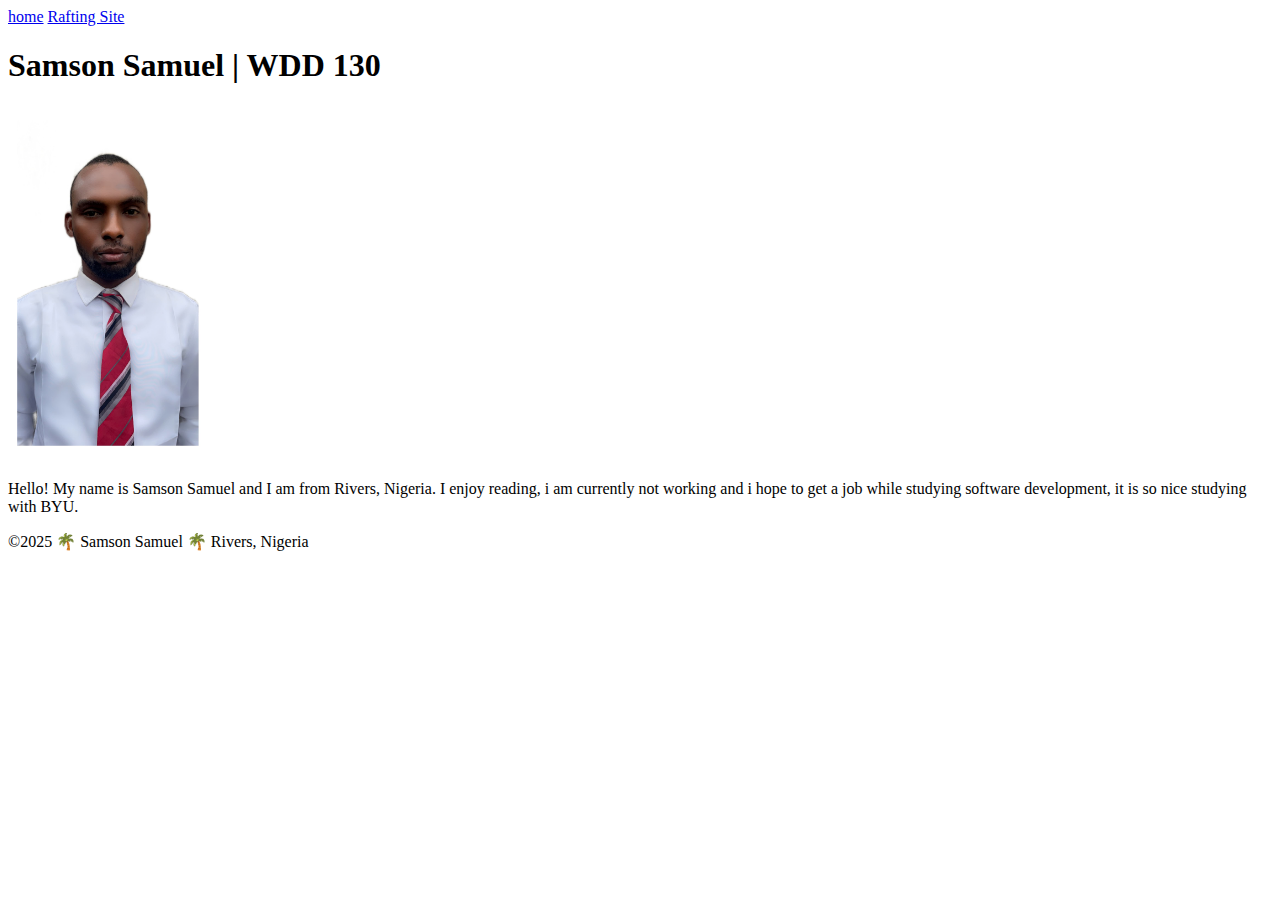
==== index.html @ 3be898f3 "first commit" ====
<!DOCTYPE html>
<html lang="en-us">
    <head>
      <meta charset="utf-8">
      <meta name="viewport" content="width=device-width,initial-scale=1.0">
      <title>Samson Samuel | WDD 130</title>
     </head>
     <body>
       <header>      
         <nav>
           <a href="#">home</a>
           <a href="wwr">Rafting Site</a>
         </nav>
         </header>
        <main>
          <h1>Samson Samuel | WDD 130</h1>
          <img src="images/profile.jpg.jpeg" alt="Hello, my name is Samson Samuel" width="200">
          <p>Hello! My name is Samson Samuel and I am from Rivers, Nigeria. I enjoy reading, i am currently not working and
            i hope to get a job while studying software development, it is so nice studying with BYU. </p>
          </main>
        <footer>
          <p>©2025 🌴 Samson Samuel 🌴 Rivers, Nigeria</p>
        </footer>
        </body>
</html>
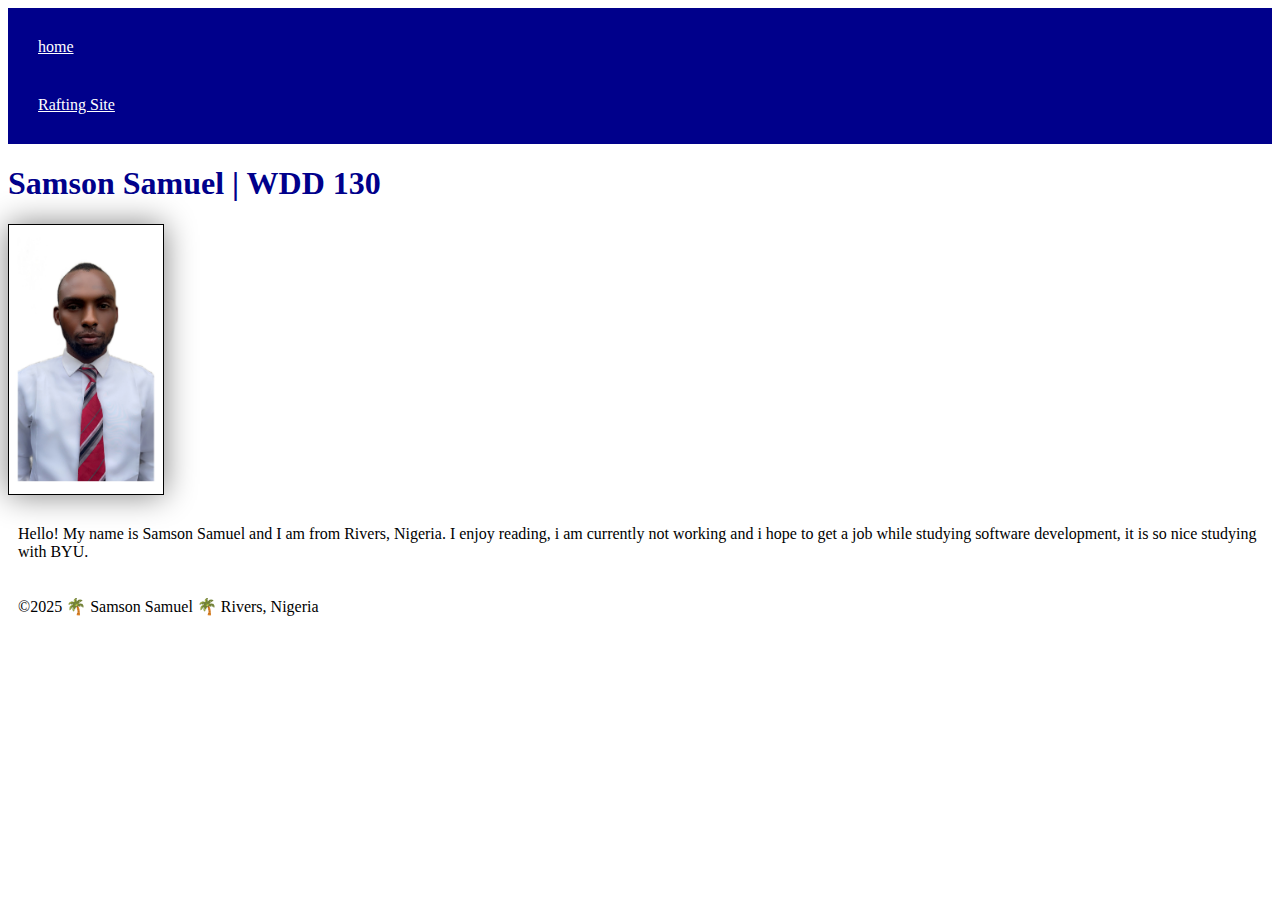
==== commit 3f03a165: "styles" ====
--- a/index.html
+++ b/index.html
@@ -4,6 +4,7 @@
       <meta charset="utf-8">
       <meta name="viewport" content="width=device-width,initial-scale=1.0">
       <title>Samson Samuel | WDD 130</title>
+      <link rel="stylesheet" href="styles/styles.css">
      </head>
      <body>
        <header>      
--- a/styles/styles.css
+++ b/styles/styles.css
@@ -0,0 +1,22 @@
+nav {
+  background-color: darkblue;
+  padding: 10px;
+}
+nav a {
+    color: white;
+    display: block;
+    padding: 20px;
+}
+h1 {
+   color: darkblue;
+}
+img {
+    width: 150px;
+    height: auto;
+    border: 1px solid black;
+    padding: 2px;
+    box-shadow: 0 0 30px gray;
+}
+p {
+  padding: 10px;
+}
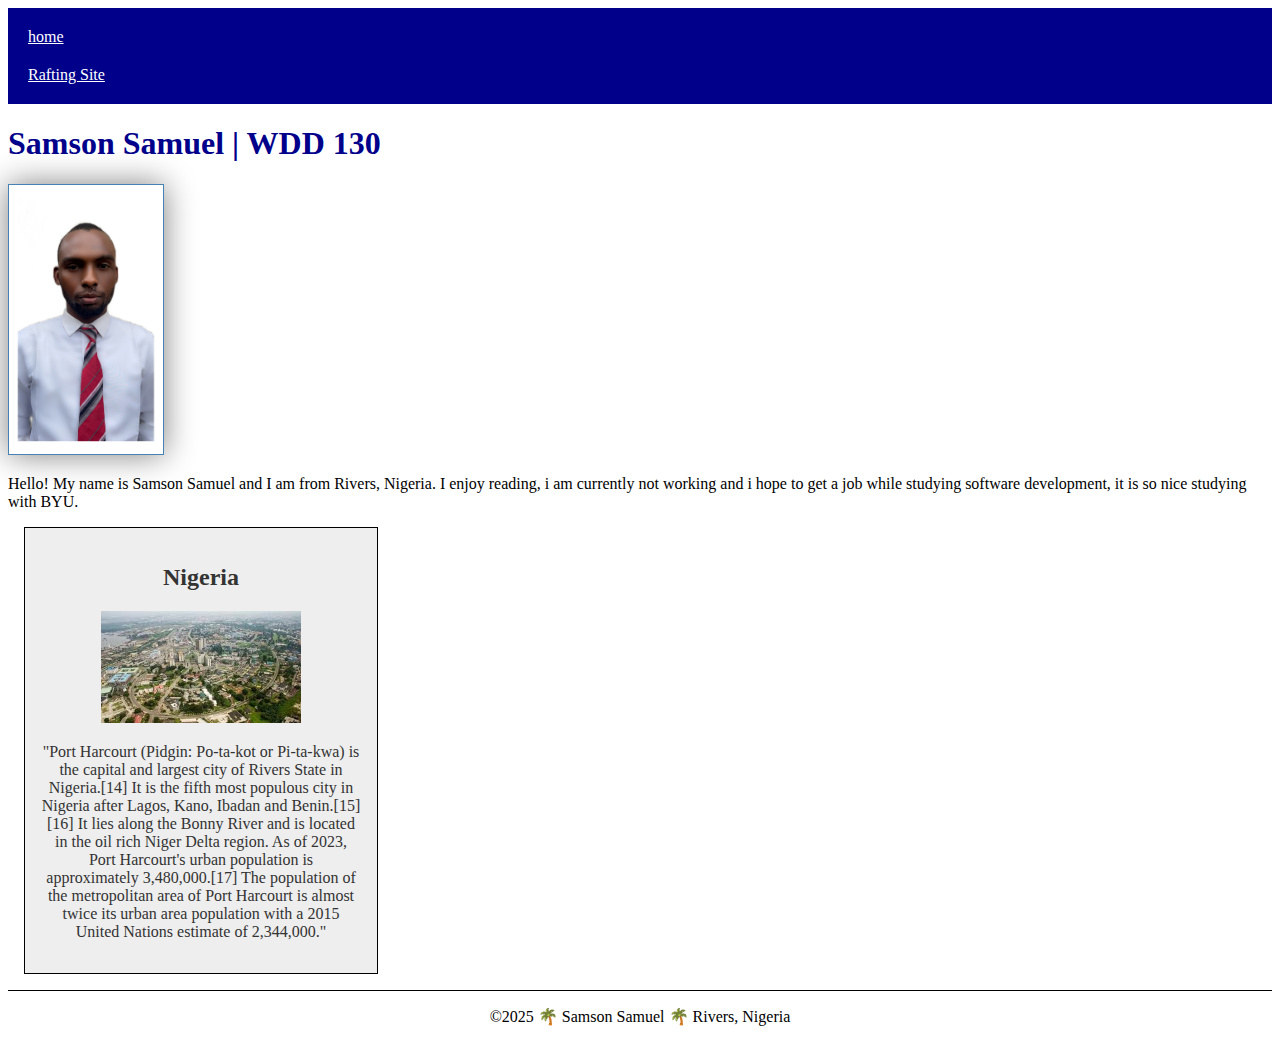
==== commit 3ef95331: "index.html" ====
--- a/index.html
+++ b/index.html
@@ -1,9 +1,12 @@
 <!DOCTYPE html>
 <html lang="en-us">
+
     <head>
       <meta charset="utf-8">
       <meta name="viewport" content="width=device-width,initial-scale=1.0">
       <title>Samson Samuel | WDD 130</title>
+      <meta name="description" content="Samson Samuel's BYU-Idaho WDD 130 course home page">
+      <meta name="author" content="Samson Samuel">
       <link rel="stylesheet" href="styles/styles.css">
      </head>
      <body>
@@ -15,10 +18,15 @@
          </header>
         <main>
           <h1>Samson Samuel | WDD 130</h1>
-          <img src="images/profile.jpg.jpeg" alt="Hello, my name is Samson Samuel" width="200">
+          <img src="images/profile.jpeg" alt="Hello, my name is Samson Samuel" width="200">
           <p>Hello! My name is Samson Samuel and I am from Rivers, Nigeria. I enjoy reading, i am currently not working and
             i hope to get a job while studying software development, it is so nice studying with BYU. </p>
           </main>
+          <aside>
+            <h2>Nigeria</h2>
+            <img src="images/nigeria-portharcourt.jpeg" alt="River's Port Harcourt">
+            <p> "Port Harcourt (Pidgin: Po-ta-kot or Pi-ta-kwa) is the capital and largest city of Rivers State in Nigeria.[14] It is the fifth most populous city in Nigeria after Lagos, Kano, Ibadan and Benin.[15][16] It lies along the Bonny River and is located in the oil rich Niger Delta region. As of 2023, Port Harcourt's urban population is approximately 3,480,000.[17] The population of the metropolitan area of Port Harcourt is almost twice its urban area population with a 2015 United Nations estimate of 2,344,000."</p>
+            </aside>
         <footer>
           <p>©2025 🌴 Samson Samuel 🌴 Rivers, Nigeria</p>
         </footer>
--- a/styles/styles.css
+++ b/styles/styles.css
@@ -4,19 +4,38 @@
 }
 nav a {
     color: white;
+    padding: 10px;
     display: block;
-    padding: 20px;
 }
 h1 {
    color: darkblue;
 }
-img {
+main img {
     width: 150px;
     height: auto;
-    border: 1px solid black;
+    border: 1px solid steelblue;
     padding: 2px;
     box-shadow: 0 0 30px gray;
 }
 p {
-  padding: 10px;
+  padding:0;
 }
+
+ aside {
+  width: 20em;
+  margin: 1em;
+  border: 1px solid rgba(0, 0, 0.2);
+  padding: 1em;
+  background-color: #eee;
+  color: #333;
+  text-align: center; 
+ }
+ aside img {
+   width: 200px;
+   height: auto;
+ }
+ footer {
+  margin-top: 1em;
+  border-top: 1px solid #000;
+  text-align: center;
+ }